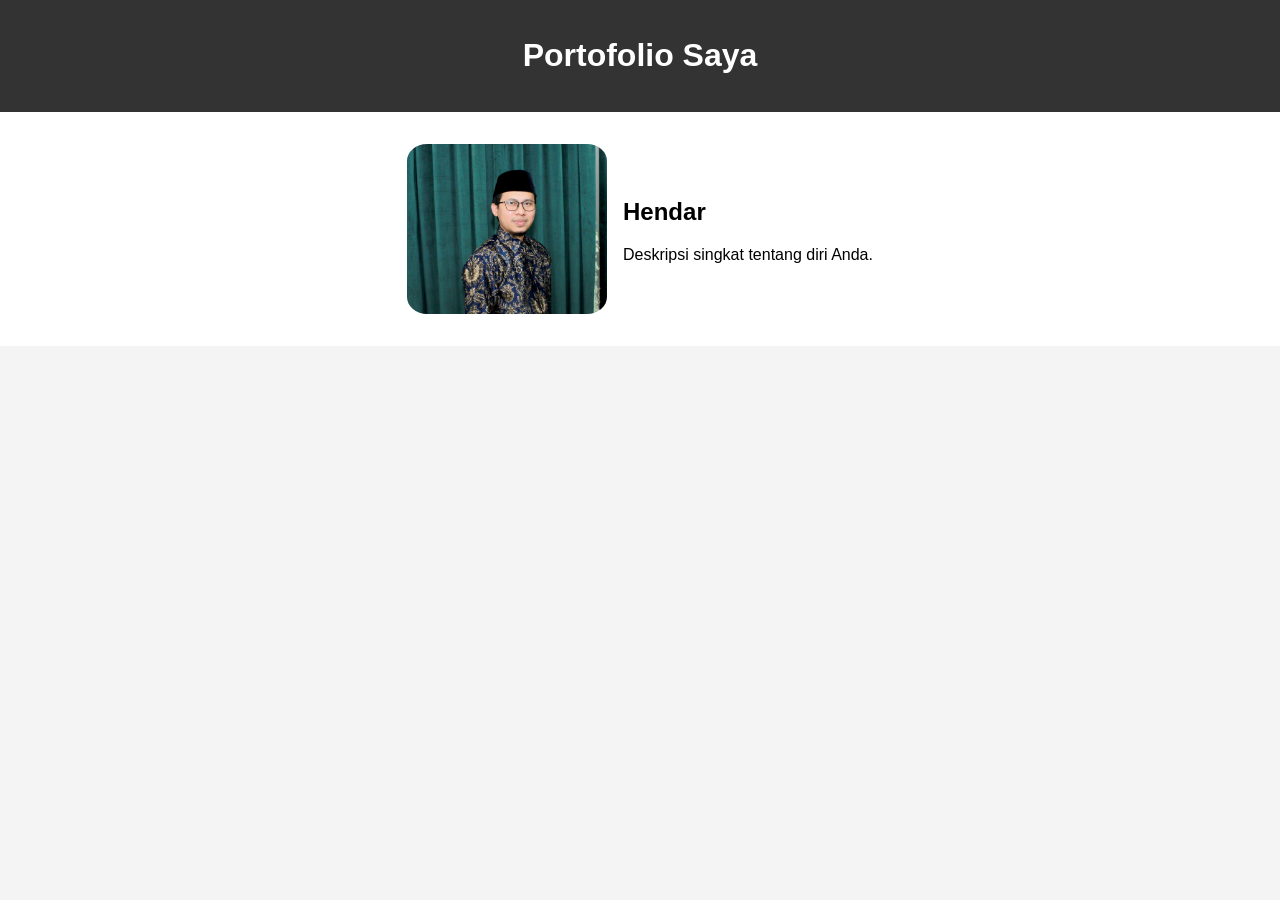
==== index.html @ e1fa3c32 "#1 feature/section-profile sudah dikerjakan" ====
<!DOCTYPE html>
<html lang="en">
<head>
<meta charset="UTF-8">
<meta name="viewport" content="width=device-width, initial-scale=1.0">
<title>Portofolio Saya</title>
<link rel="stylesheet" href="./assets/css/styles.css">
</head>
<body>
  <header>
    <h1>Portofolio Saya</h1>
  </header>
  <section class="profile">
    <img src="./assets//images/profile.png" alt="Foto Profil">
    <div class="profile-info">
      <h2>Hendar</h2>
      <p>Deskripsi singkat tentang diri Anda.</p>
    </div>
  </section>
</body>
</html>
---- assets/css/styles.css ----
body {
    font-family: Arial, sans-serif;
    margin: 0;
    padding: 0;
    background-color: #f4f4f4;
  }
  header {
    background-color: #333;
    color: #fff;
    text-align: center;
    padding: 1em;
  }
  .profile {
    display: flex;
    align-items: center;
    justify-content: center;
    padding: 2em;
    background-color: #fff;
  }
  .profile img {
    max-width: 200px;
    border-radius: 10%;
    margin-right: 1em;
  }
  .profile-info {
    text-align: left;
  }
  .container {
    display: grid;
    grid-template-columns: repeat(auto-fit, minmax(250px, 1fr));
    gap: 1em;
    padding: 2em;
  }
  .item {
    border: 1px solid #ccc;
    padding: 1em;
    background-color: #fff;
  }
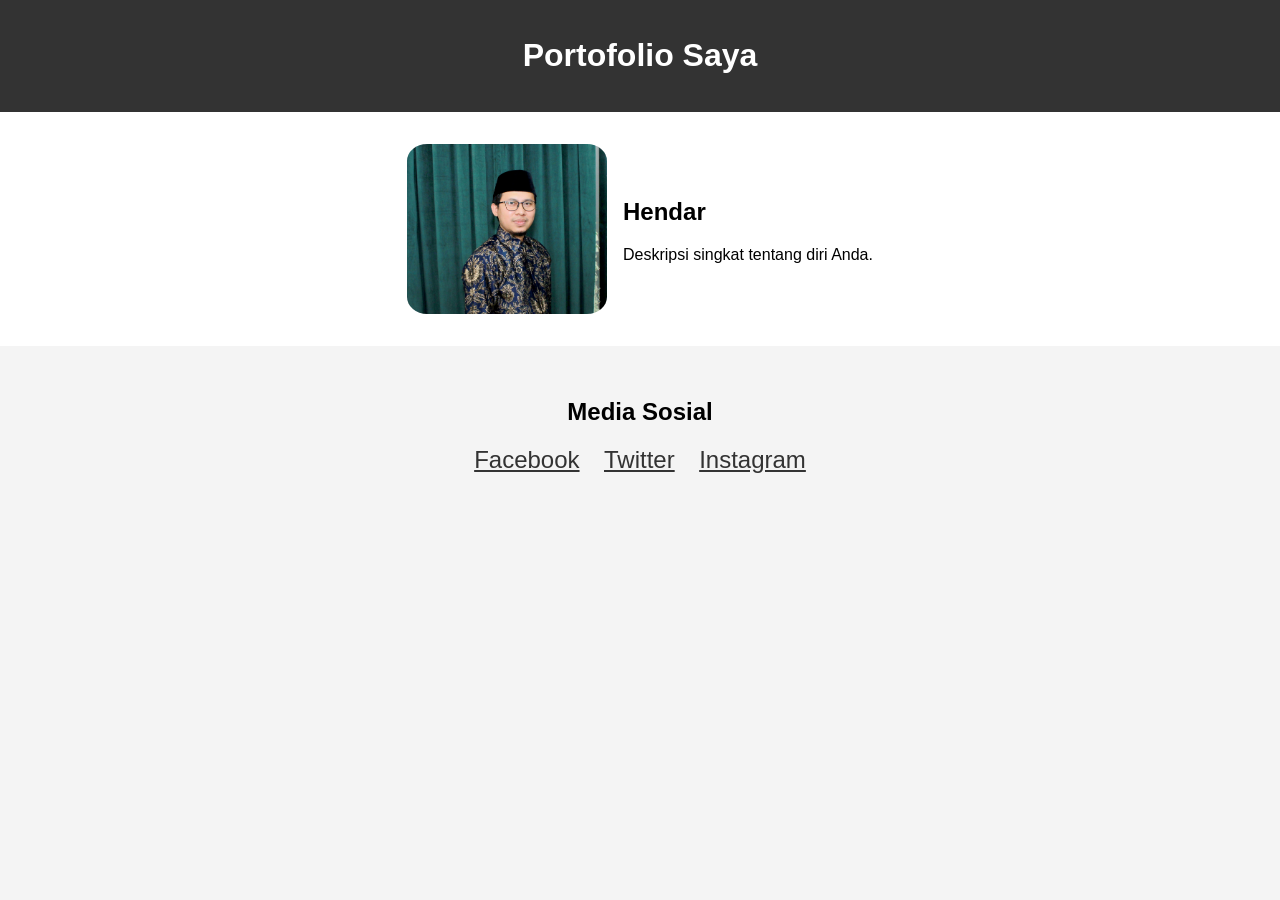
==== commit d0898053: "#4 section social media" ====
--- a/index.html
+++ b/index.html
@@ -17,5 +17,12 @@
       <p>Deskripsi singkat tentang diri Anda.</p>
     </div>
   </section>
+  <!-- Section Social Media -->
+  <section class="social-media">
+    <h2>Media Sosial</h2>
+    <a href="https://www.facebook.com/">Facebook</a>
+    <a href="https://www.twitter.com/">Twitter</a>
+    <a href="https://www.instagram.com/">Instagram</a>
+  </section>
 </body>
 </html>
--- a/assets/css/styles.css
+++ b/assets/css/styles.css
@@ -35,4 +35,17 @@
     border: 1px solid #ccc;
     padding: 1em;
     background-color: #fff;
+  }
+
+  /* Secction profile */
+  .social-media {
+    text-align: center;
+    background-color: #f4f4f4;
+    padding: 2em;
+  }
+  .social-media a {
+    display: inline-block;
+    margin: 0 10px;
+    color: #333;
+    font-size: 1.5em;
   }
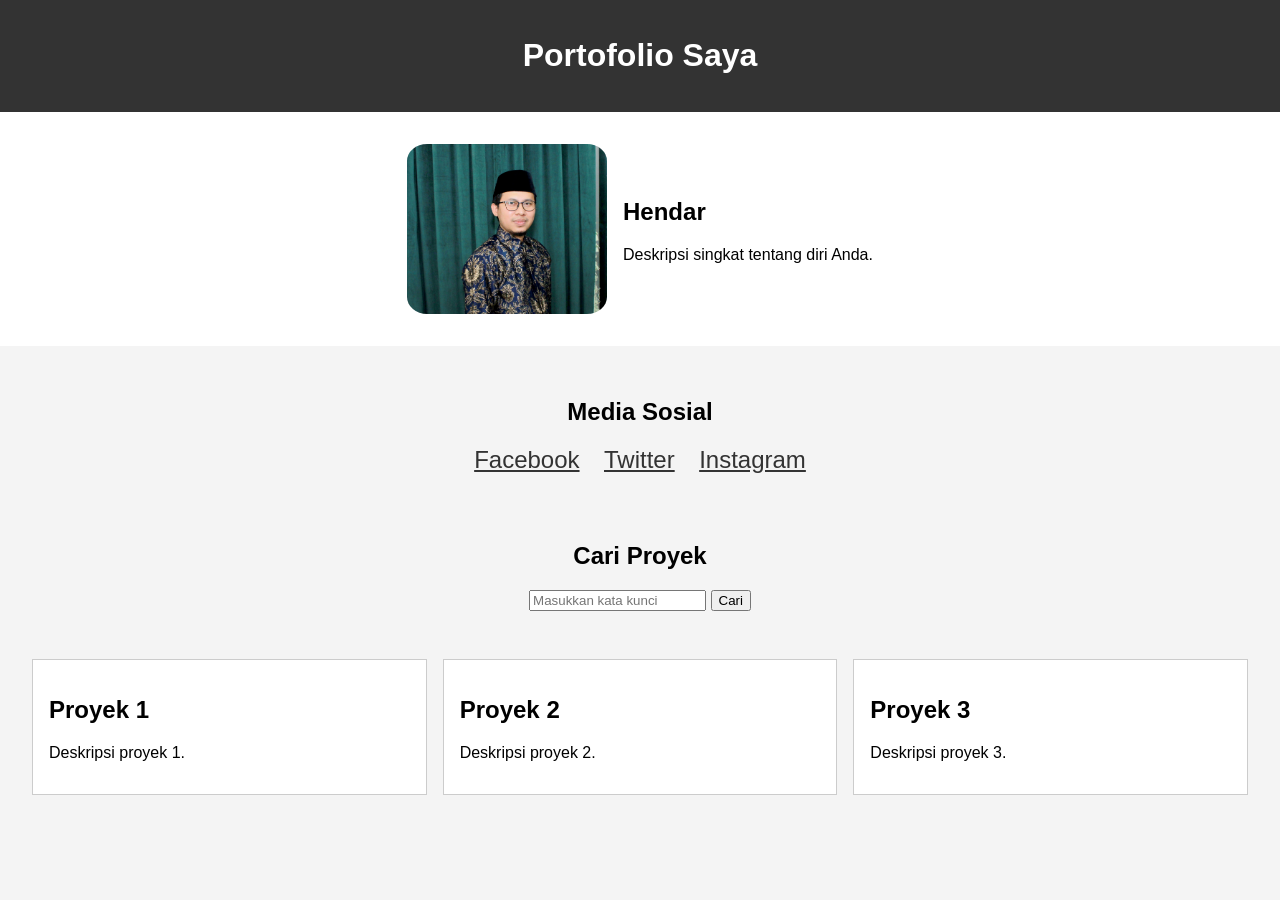
==== commit a4c9964f: "new" ====
--- a/index.html
+++ b/index.html
@@ -1,28 +1,43 @@
 <!DOCTYPE html>
 <html lang="en">
+
 <head>
-<meta charset="UTF-8">
-<meta name="viewport" content="width=device-width, initial-scale=1.0">
-<title>Portofolio Saya</title>
-<link rel="stylesheet" href="./assets/css/styles.css">
+    <meta charset="UTF-8">
+    <meta name="viewport" content="width=device-width, initial-scale=1.0">
+    <title>Portofolio Saya</title>
+    <link rel="stylesheet" href="./assets/css/styles.css">
 </head>
+
 <body>
-  <header>
-    <h1>Portofolio Saya</h1>
-  </header>
-  <section class="profile">
-    <img src="./assets//images/profile.png" alt="Foto Profil">
-    <div class="profile-info">
-      <h2>Hendar</h2>
-      <p>Deskripsi singkat tentang diri Anda.</p>
+    <header>
+        <h1>Portofolio Saya</h1>
+    </header>
+    <section class="profile">
+        <img src="./assets//images/profile.png" alt="Foto Profil">
+        <div class="profile-info">
+            <h2>Hendar</h2>
+            <p>Deskripsi singkat tentang diri Anda.</p>
+        </div>
+    </section>
+    <!-- Section Social Media -->
+    <section class="social-media">
+        <h2>Media Sosial</h2>
+        <a href="https://www.facebook.com/">Facebook</a>
+        <a href="https://www.twitter.com/">Twitter</a>
+        <a href="https://www.instagram.com/">Instagram</a>
+    </section>
+
+    <!-- Section portofolio -->
+    <section class="search-form">
+        <h2>Cari Proyek</h2>
+        <form action="#">
+            <input type="text" name="search" placeholder="Masukkan kata kunci">
+            <button type="submit">Cari</button>
+        </form>
+    </section>
+    <div class="container" id="portfolioContainer">
+        <!-- List portofolio akan ditambahkan oleh JavaScript di sini -->
     </div>
-  </section>
-  <!-- Section Social Media -->
-  <section class="social-media">
-    <h2>Media Sosial</h2>
-    <a href="https://www.facebook.com/">Facebook</a>
-    <a href="https://www.twitter.com/">Twitter</a>
-    <a href="https://www.instagram.com/">Instagram</a>
-  </section>
 </body>
-</html>
+<script src="./assets/js/index.js"></script>
+</html>
--- a/assets/css/styles.css
+++ b/assets/css/styles.css
@@ -48,4 +48,10 @@
     margin: 0 10px;
     color: #333;
     font-size: 1.5em;
+  }
+
+  .search-form {
+    text-align: center;
+    padding: 1em;
+    background-color: #f4f4f4;
   }
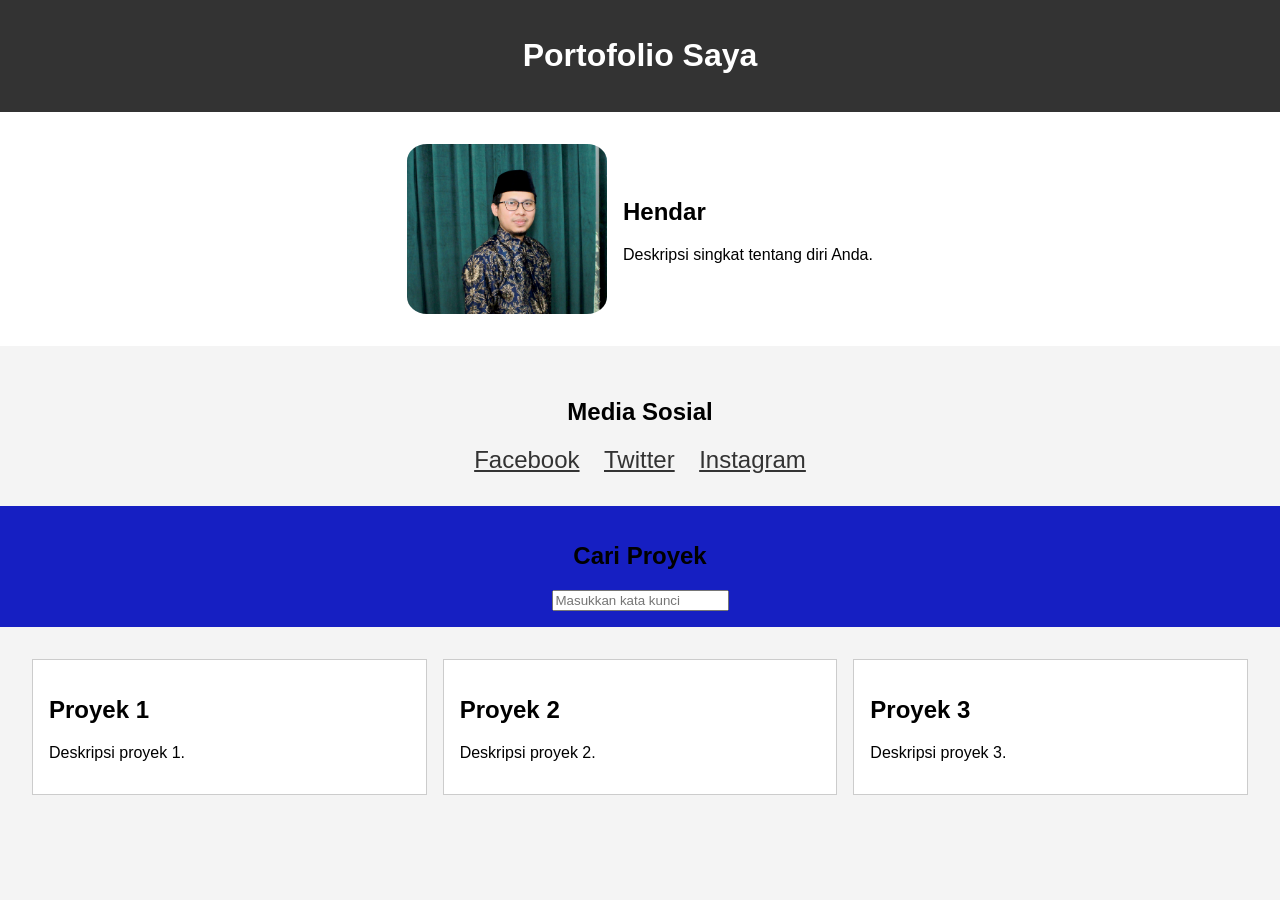
==== commit 2ed3a69d: "new" ====
--- a/index.html
+++ b/index.html
@@ -6,8 +6,13 @@
     <meta name="viewport" content="width=device-width, initial-scale=1.0">
     <title>Portofolio Saya</title>
     <link rel="stylesheet" href="./assets/css/styles.css">
+
+    <style>
+    .search-form {
+        background-color: #161fc2 !important;
+    }
+    </style>
 </head>
-
 <body>
     <header>
         <h1>Portofolio Saya</h1>
@@ -20,7 +25,7 @@
         </div>
     </section>
     <!-- Section Social Media -->
-    <section class="social-media">
+    <section class="social-media background" >
         <h2>Media Sosial</h2>
         <a href="https://www.facebook.com/">Facebook</a>
         <a href="https://www.twitter.com/">Twitter</a>
@@ -28,16 +33,13 @@
     </section>
 
     <!-- Section portofolio -->
-    <section class="search-form">
+    <section class="search-form background">
         <h2>Cari Proyek</h2>
-        <form action="#">
-            <input type="text" name="search" placeholder="Masukkan kata kunci">
-            <button type="submit">Cari</button>
-        </form>
+        <input id="search" type="text" name="search" onkeyup="searchPortofolio()" placeholder="Masukkan kata kunci">
     </section>
     <div class="container" id="portfolioContainer">
-        <!-- List portofolio akan ditambahkan oleh JavaScript di sini -->
     </div>
+    <!-- End Section portofolio -->
 </body>
 <script src="./assets/js/index.js"></script>
 </html>
--- a/assets/css/styles.css
+++ b/assets/css/styles.css
@@ -1,57 +1,58 @@
 body {
-    font-family: Arial, sans-serif;
-    margin: 0;
-    padding: 0;
-    background-color: #f4f4f4;
-  }
-  header {
-    background-color: #333;
-    color: #fff;
-    text-align: center;
-    padding: 1em;
-  }
-  .profile {
-    display: flex;
-    align-items: center;
-    justify-content: center;
-    padding: 2em;
-    background-color: #fff;
-  }
-  .profile img {
-    max-width: 200px;
-    border-radius: 10%;
-    margin-right: 1em;
-  }
-  .profile-info {
-    text-align: left;
-  }
-  .container {
-    display: grid;
-    grid-template-columns: repeat(auto-fit, minmax(250px, 1fr));
-    gap: 1em;
-    padding: 2em;
-  }
-  .item {
-    border: 1px solid #ccc;
-    padding: 1em;
-    background-color: #fff;
-  }
+  font-family: Arial, sans-serif;
+  margin: 0;
+  padding: 0;
+  background-color: #f4f4f4;
+}
+header {
+  background-color: #333;
+  color: #fff;
+  text-align: center;
+  padding: 1em;
+}
+.profile {
+  display: flex;
+  align-items: center;
+  justify-content: center;
+  padding: 2em;
+  background-color: #fff;
+}
+.profile img {
+  max-width: 200px;
+  border-radius: 10%;
+  margin-right: 1em;
+}
+.profile-info {
+  text-align: left;
+}
+.container {
+  display: grid;
+  grid-template-columns: repeat(auto-fit, minmax(250px, 1fr));
+  gap: 1em;
+  padding: 2em;
+}
+.item {
+  border: 1px solid #ccc;
+  padding: 1em;
+  background-color: #fff;
+}
 
-  /* Secction profile */
-  .social-media {
-    text-align: center;
-    background-color: #f4f4f4;
-    padding: 2em;
-  }
-  .social-media a {
-    display: inline-block;
-    margin: 0 10px;
-    color: #333;
-    font-size: 1.5em;
-  }
+/* Secction profile */
+.social-media {
+  text-align: center;
+  background-color: #f4f4f4;
+  padding: 2em;
+}
 
-  .search-form {
-    text-align: center;
-    padding: 1em;
-    background-color: #f4f4f4;
-  }+.social-media a {
+  display: inline-block;
+  margin: 0 10px;
+  color: #333;
+  font-size: 1.5em;
+}
+
+.search-form {
+  text-align: center;
+  padding: 1em;
+  background-color: #c21616 !important;
+}
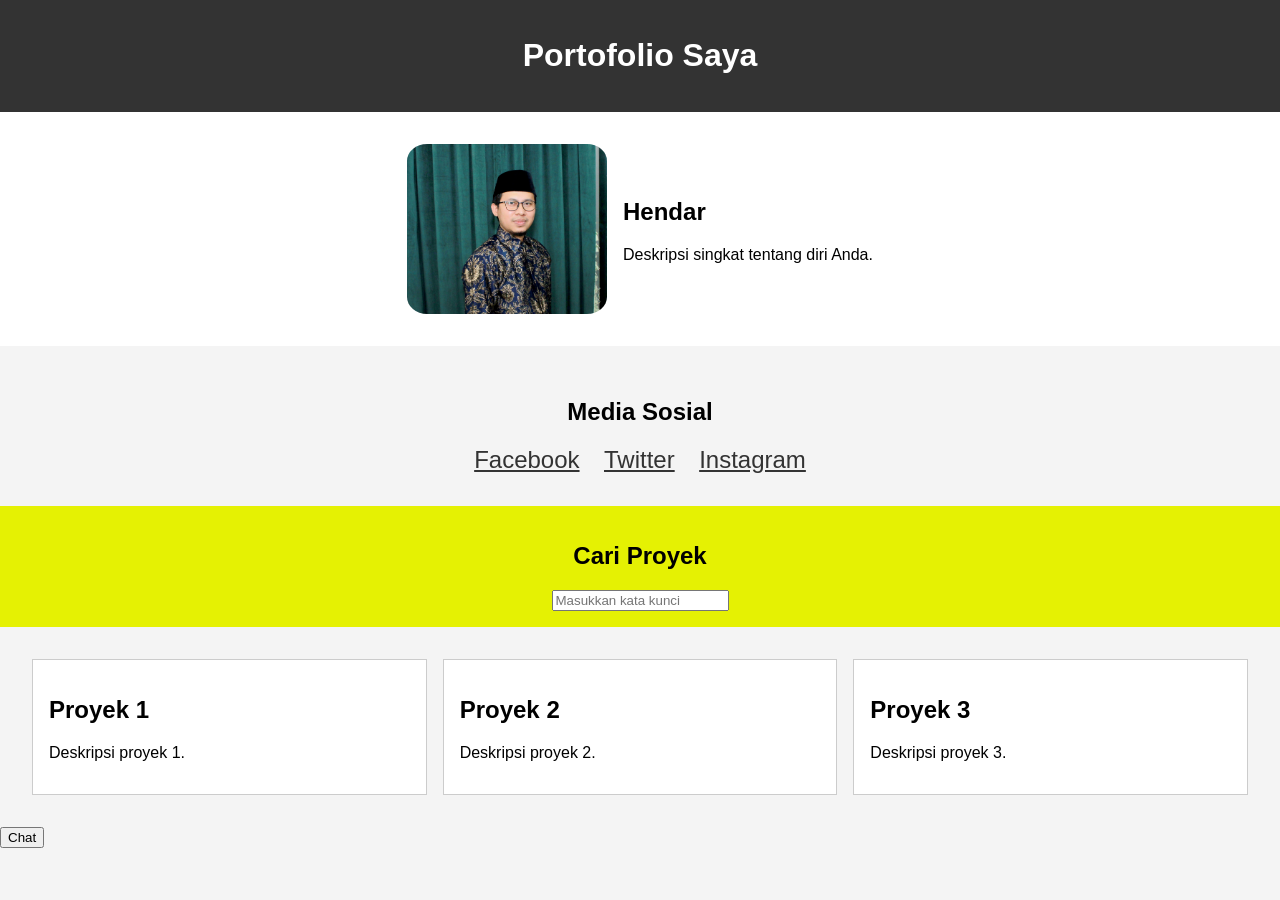
==== commit 973ea31a: "new" ====
--- a/index.html
+++ b/index.html
@@ -6,11 +6,10 @@
     <meta name="viewport" content="width=device-width, initial-scale=1.0">
     <title>Portofolio Saya</title>
     <link rel="stylesheet" href="./assets/css/styles.css">
-
     <style>
-    .search-form {
-        background-color: #161fc2 !important;
-    }
+        .search-form {
+            background-color: #d60808;
+        }
     </style>
 </head>
 <body>
@@ -33,13 +32,23 @@
     </section>
 
     <!-- Section portofolio -->
-    <section class="search-form background">
+    <section class="search-form background" style="background-color: #e5f103 !important;">
         <h2>Cari Proyek</h2>
-        <input id="search" type="text" name="search" onkeyup="searchPortofolio()" placeholder="Masukkan kata kunci">
+        <input id="search" type="text" name="search" onkeyup="search()" placeholder="Masukkan kata kunci">
     </section>
     <div class="container" id="portfolioContainer">
     </div>
     <!-- End Section portofolio -->
+
+    <div id="chat-container">
+        <div id="chat-log"></div>
+        <div id="floating-chat">
+            <button id="btn-chat">Chat</button>
+        </div>
+    </div>
 </body>
 <script src="./assets/js/index.js"></script>
+<script>
+    console.log("hello world!");
+</script>
 </html>
--- a/assets/css/styles.css
+++ b/assets/css/styles.css
@@ -54,5 +54,5 @@
 .search-form {
   text-align: center;
   padding: 1em;
-  background-color: #c21616 !important;
+  background-color: #44aaee !important;
 }
